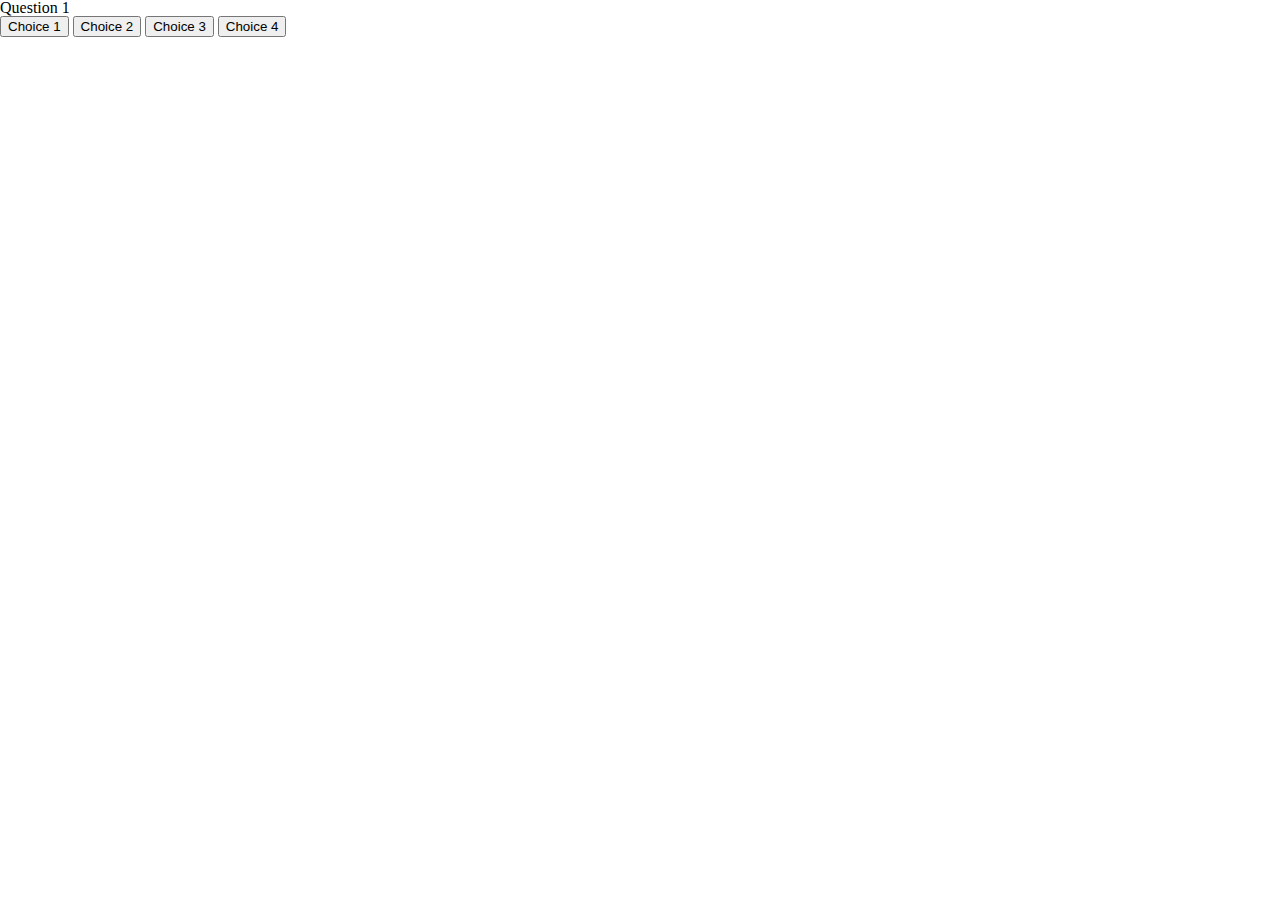
==== index.html @ aa9d2c98 "first question and timer" ====
<!DOCTYPE html>
<html lang="en">
<head>
    <meta charset="UTF-8">
    <meta http-equiv="X-UA-Compatible" content="IE=edge">
    <meta name="viewport" content="width=device-width, initial-scale=1.0">
    <title>Code Quiz</title>
    <link rel="stylesheet" href="./assets/css/reset.css">
    <link rel="stylesheet" href="./assets/css/style.css">
</head>
<body>
    <h1 class="time"></h1>
    <div class=question-contents>
        <h3>Question 1</h3>
       <button id="choice1">Choice 1</button>
       <button id="choice2">Choice 2</button>
       <button id="choice3">Choice 3</button>
       <button id="choice4">Choice 4</button> 
    </div>
    
    <script src="./js/script.js"></script>
</body>
</html>
---- assets/css/style.css ----
.time {
    position: absolute;
    left: 700px;
}
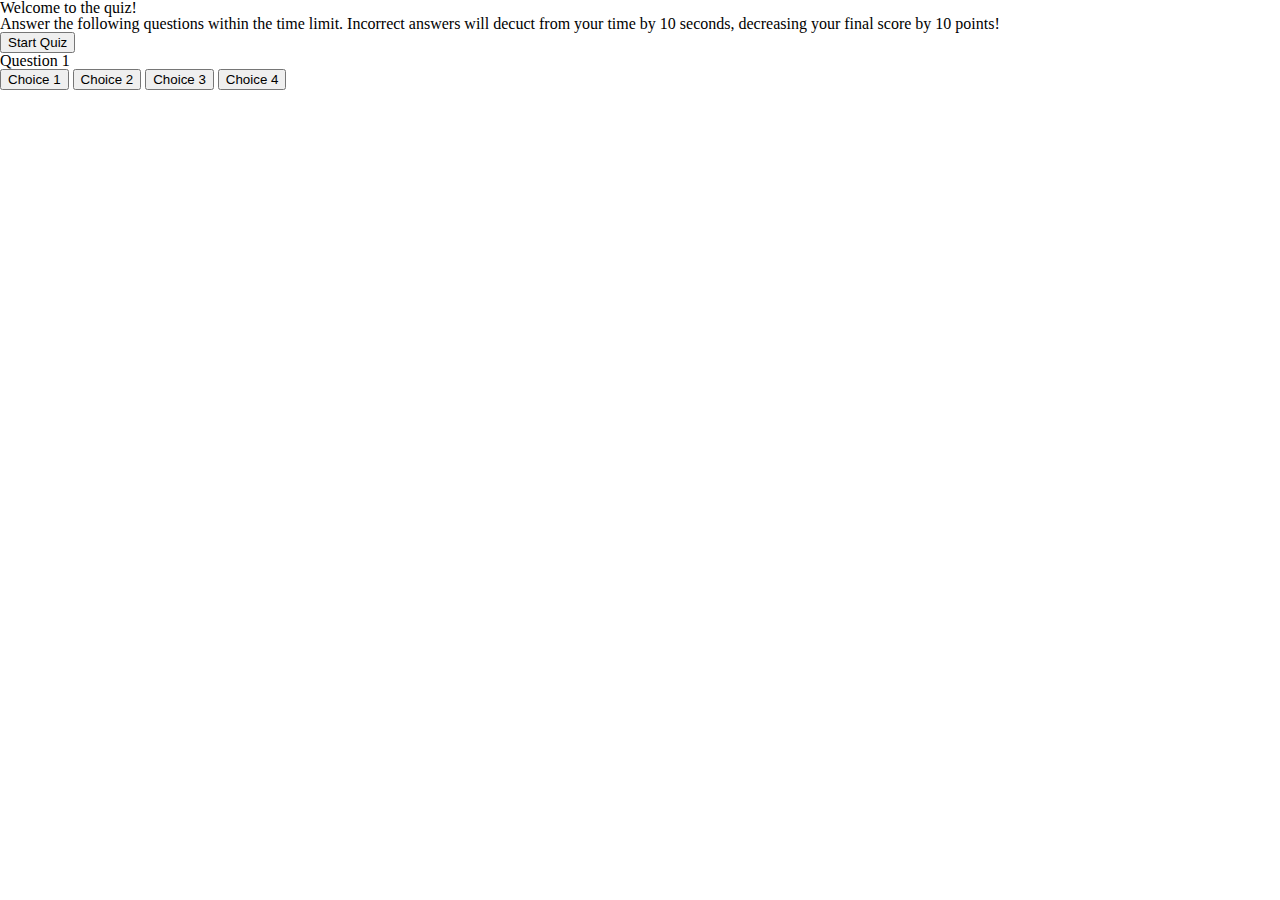
==== commit be677505: "start button" ====
--- a/index.html
+++ b/index.html
@@ -9,8 +9,13 @@
     <link rel="stylesheet" href="./assets/css/style.css">
 </head>
 <body>
-    <h1 class="time"></h1>
-    <div class=question-contents>
+    <div class="welcome-page" state="visible">
+        <h1>Welcome to the quiz!</h1>
+        <p>Answer the following questions within the time limit. Incorrect answers will decuct from your time by 10 seconds, decreasing your final score by 10 points!</p>
+        <button id="start">Start Quiz</button>
+    </div>
+    <h2 class="time"></h2>
+    <div class=question-contents state="hidden">
         <h3>Question 1</h3>
        <button id="choice1">Choice 1</button>
        <button id="choice2">Choice 2</button>
--- a/assets/css/style.css
+++ b/assets/css/style.css
@@ -1,4 +1,4 @@
-.time {
+/* .time {
     position: absolute;
     left: 700px;
-}+} */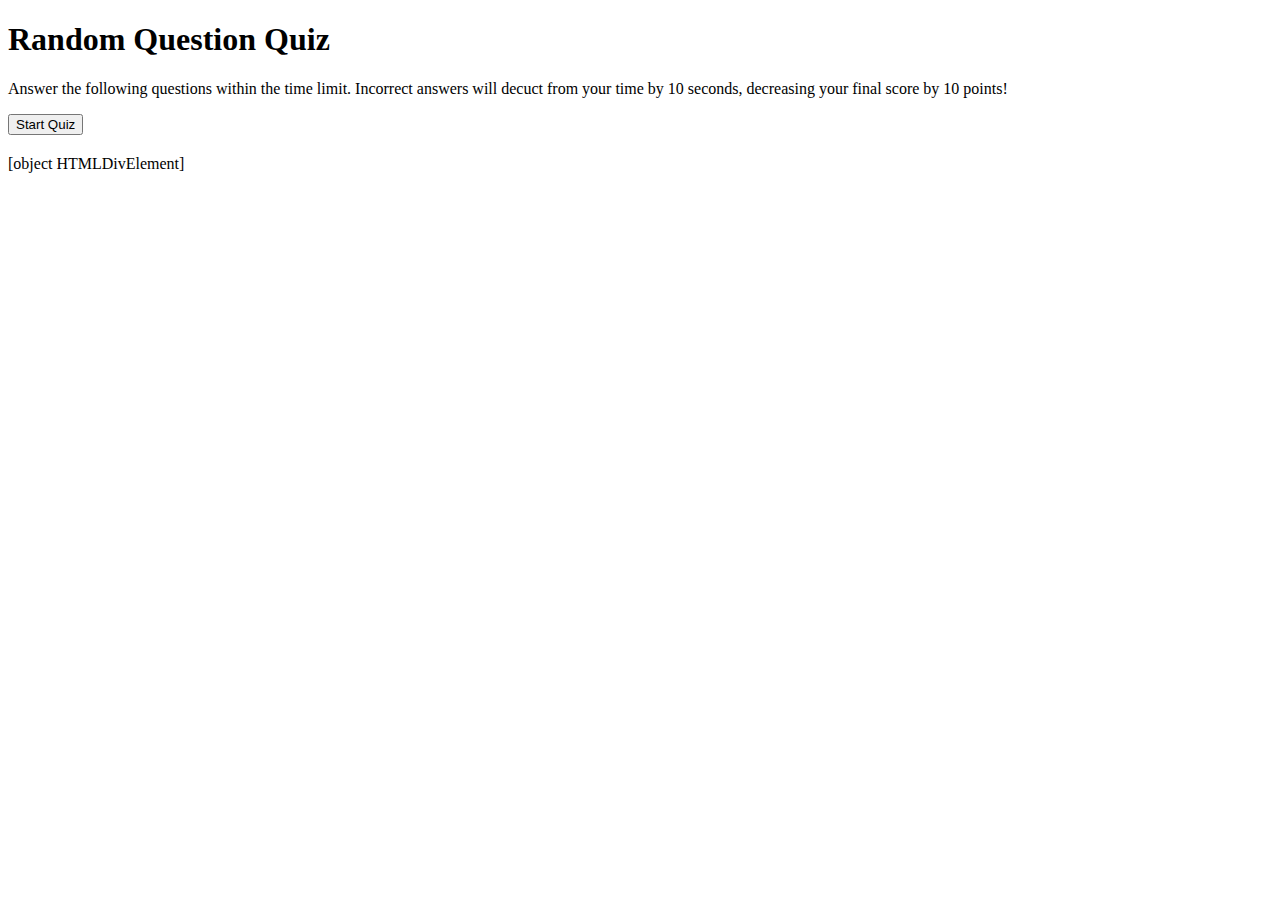
==== commit 4b5197d5: "major changes" ====
--- a/index.html
+++ b/index.html
@@ -5,23 +5,22 @@
     <meta http-equiv="X-UA-Compatible" content="IE=edge">
     <meta name="viewport" content="width=device-width, initial-scale=1.0">
     <title>Code Quiz</title>
-    <link rel="stylesheet" href="./assets/css/reset.css">
+    <!-- <link rel="stylesheet" href="./assets/css/reset.css"> -->
     <link rel="stylesheet" href="./assets/css/style.css">
 </head>
 <body>
-    <div class="welcome-page" state="visible">
-        <h1>Welcome to the quiz!</h1>
+    <header class="welcome-page">
+        <h1>Random Question Quiz</h1>
         <p>Answer the following questions within the time limit. Incorrect answers will decuct from your time by 10 seconds, decreasing your final score by 10 points!</p>
-        <button id="start">Start Quiz</button>
+        <button onclick="style.display='none'" id="start">Start Quiz</button>
+    </header>
+    <h2 class="time"></h2>
+    <div class=question-contents>
+        <div id="question"></div>
+        <div id="answer-choices"></div>
     </div>
-    <h2 class="time"></h2>
-    <div class=question-contents state="hidden">
-        <h3>Question 1</h3>
-       <button id="choice1">Choice 1</button>
-       <button id="choice2">Choice 2</button>
-       <button id="choice3">Choice 3</button>
-       <button id="choice4">Choice 4</button> 
-    </div>
+    <div id="game-over-message"></div>
+    <div id="userInput"></div>
     
     <script src="./js/script.js"></script>
 </body>
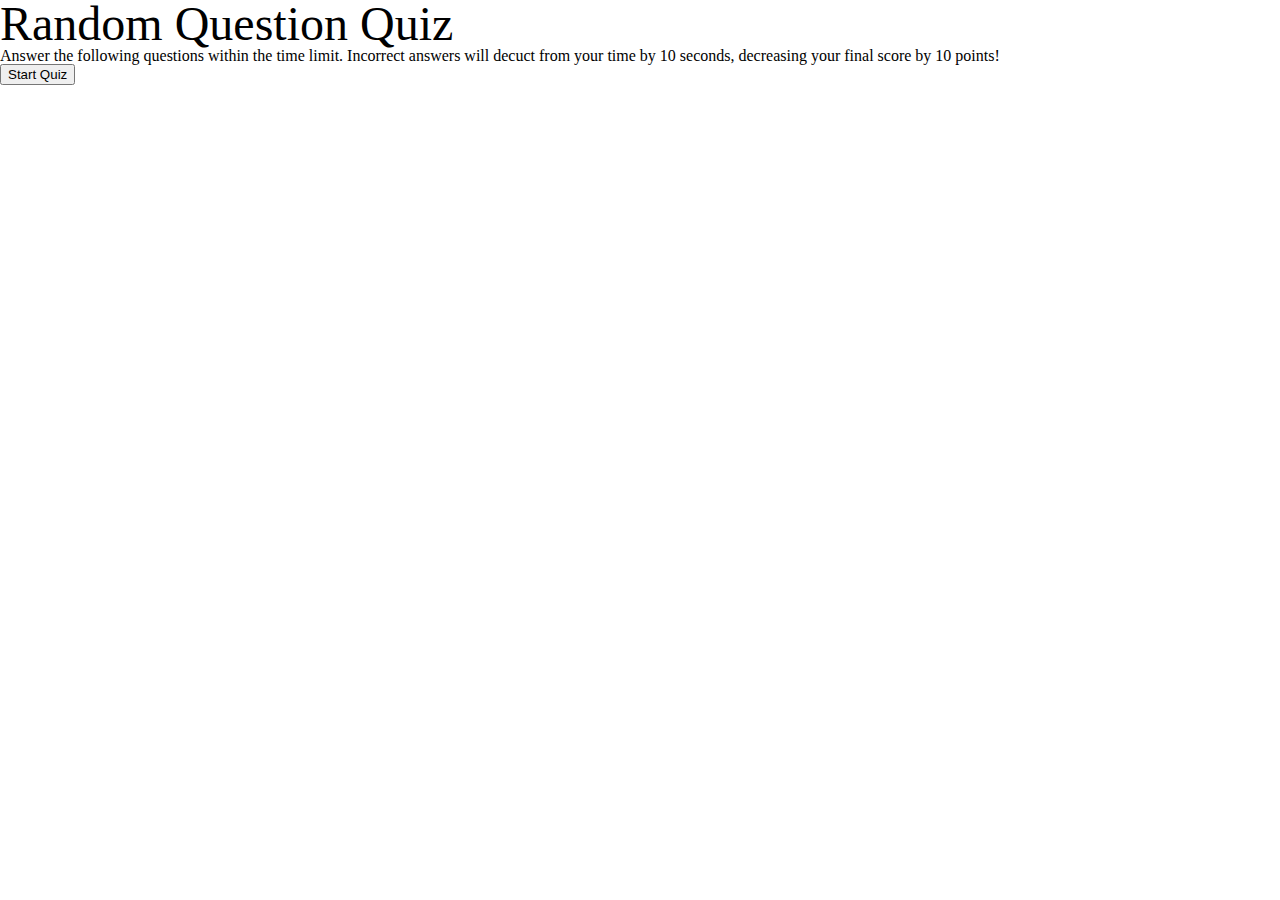
==== commit cc585361: "add timer &  highscore input box" ====
--- a/index.html
+++ b/index.html
@@ -5,7 +5,7 @@
     <meta http-equiv="X-UA-Compatible" content="IE=edge">
     <meta name="viewport" content="width=device-width, initial-scale=1.0">
     <title>Code Quiz</title>
-    <!-- <link rel="stylesheet" href="./assets/css/reset.css"> -->
+    <link rel="stylesheet" href="./assets/css/reset.css">
     <link rel="stylesheet" href="./assets/css/style.css">
 </head>
 <body>
--- a/assets/css/style.css
+++ b/assets/css/style.css
@@ -1,4 +1,8 @@
 /* .time {
     position: absolute;
     left: 700px;
-} */+} */
+
+h1 {
+    font-size: 3em;
+}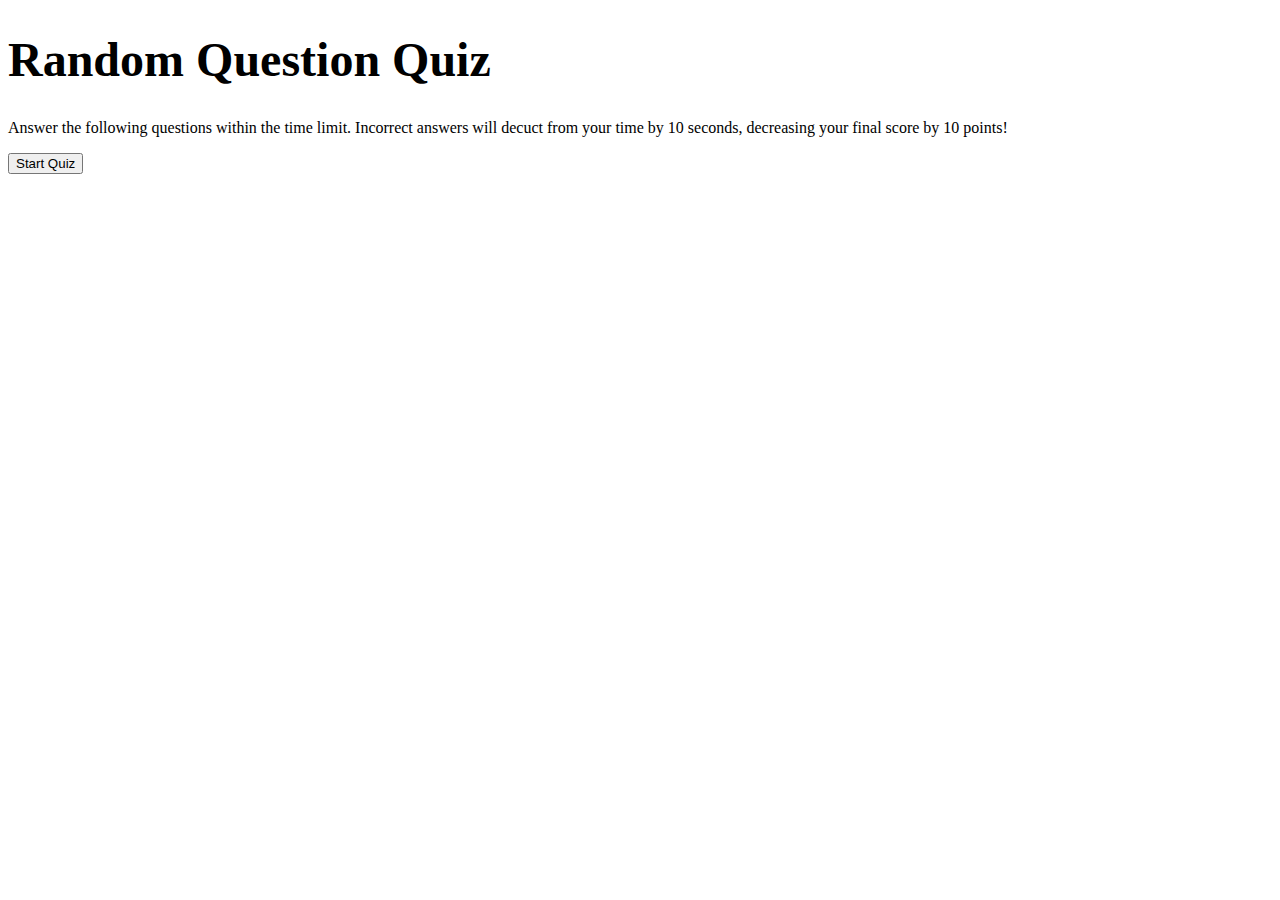
==== commit a92aa020: "changes to saveInitials & JSON" ====
--- a/index.html
+++ b/index.html
@@ -5,7 +5,7 @@
     <meta http-equiv="X-UA-Compatible" content="IE=edge">
     <meta name="viewport" content="width=device-width, initial-scale=1.0">
     <title>Code Quiz</title>
-    <link rel="stylesheet" href="./assets/css/reset.css">
+    <!-- <link rel="stylesheet" href="./assets/css/reset.css"> -->
     <link rel="stylesheet" href="./assets/css/style.css">
 </head>
 <body>
@@ -21,6 +21,10 @@
     </div>
     <div id="game-over-message"></div>
     <div id="userInput"></div>
+    <!-- <div class="highscores-container">
+        <h3><underline>Highscores:</underline> <span id="highscores"></span></h3>
+        <p>Initials:</p>
+    </div> -->
     
     <script src="./js/script.js"></script>
 </body>
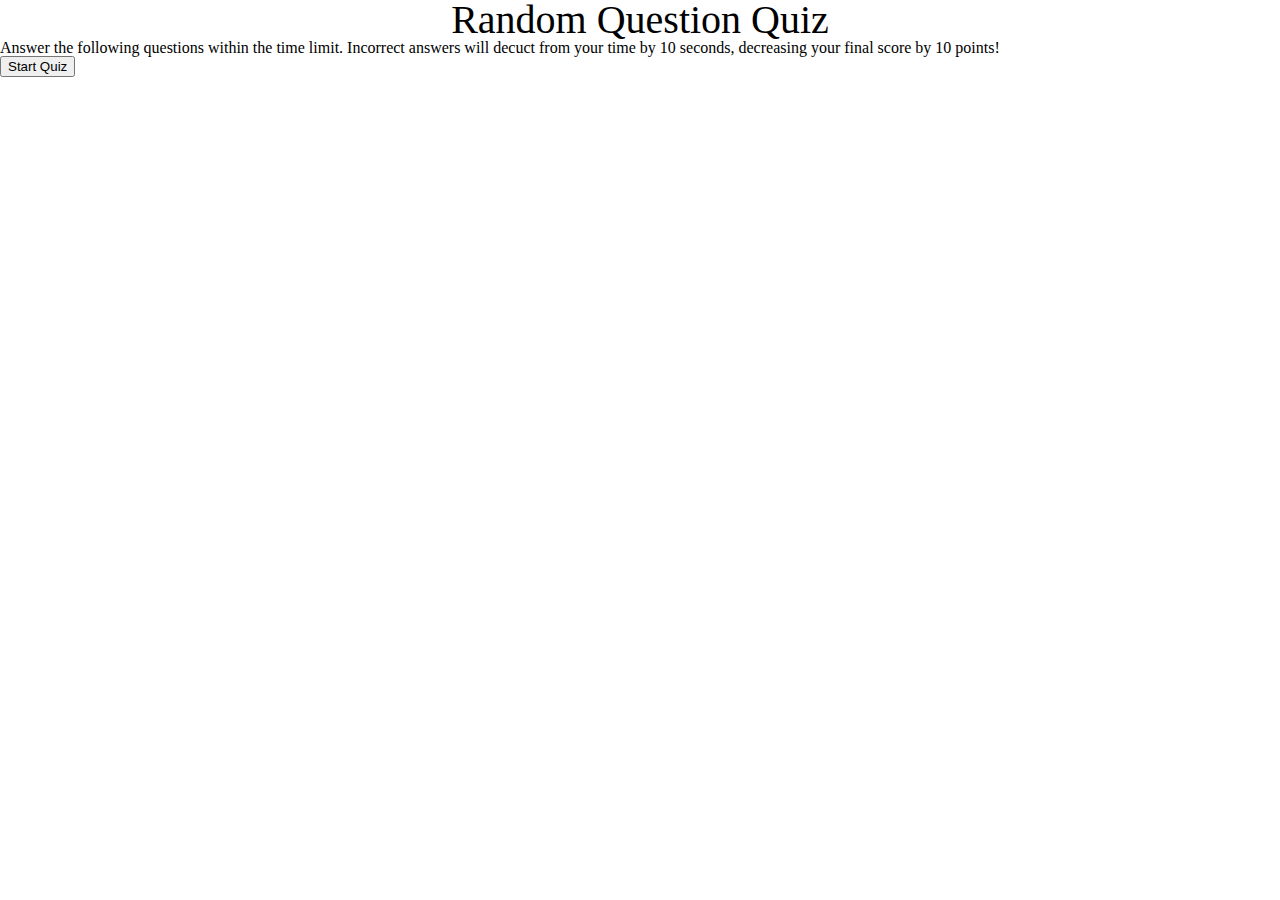
==== commit d632e6e9: "highscores working, beginning style changes" ====
--- a/index.html
+++ b/index.html
@@ -5,7 +5,7 @@
     <meta http-equiv="X-UA-Compatible" content="IE=edge">
     <meta name="viewport" content="width=device-width, initial-scale=1.0">
     <title>Code Quiz</title>
-    <!-- <link rel="stylesheet" href="./assets/css/reset.css"> -->
+    <link rel="stylesheet" href="./assets/css/reset.css">
     <link rel="stylesheet" href="./assets/css/style.css">
 </head>
 <body>
@@ -14,13 +14,17 @@
         <p>Answer the following questions within the time limit. Incorrect answers will decuct from your time by 10 seconds, decreasing your final score by 10 points!</p>
         <button onclick="style.display='none'" id="start">Start Quiz</button>
     </header>
-    <h2 class="time"></h2>
+    <body>
+         <h2 class="time"></h2>
     <div class=question-contents>
         <div id="question"></div>
         <div id="answer-choices"></div>
     </div>
     <div id="game-over-message"></div>
     <div id="userInput"></div>
+    <div id="highscores"></div>
+    </body>
+   
     <!-- <div class="highscores-container">
         <h3><underline>Highscores:</underline> <span id="highscores"></span></h3>
         <p>Initials:</p>
--- a/assets/css/style.css
+++ b/assets/css/style.css
@@ -1,8 +1,10 @@
-/* .time {
-    position: absolute;
-    left: 700px;
-} */
+/* universal selector not working */
 
+header {
+    font-family:Georgia, 'Times New Roman', Times, serif
+}
 h1 {
-    font-size: 3em;
+    font-size: 40px;
+    display: flex;
+    justify-content: center;
 }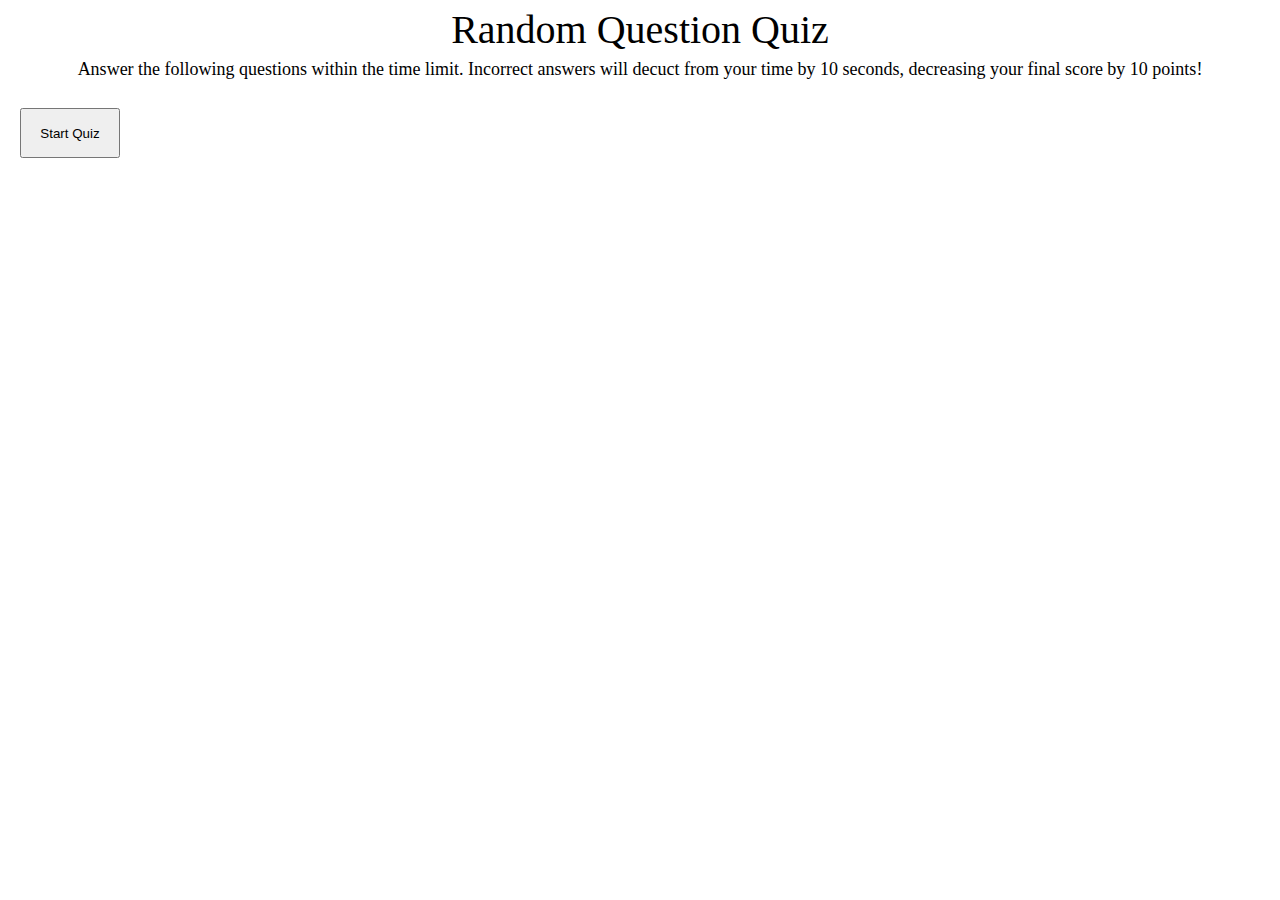
==== commit 24e71c4f: "CSS updates" ====
--- a/index.html
+++ b/index.html
@@ -12,9 +12,8 @@
     <header class="welcome-page">
         <h1>Random Question Quiz</h1>
         <p>Answer the following questions within the time limit. Incorrect answers will decuct from your time by 10 seconds, decreasing your final score by 10 points!</p>
-        <button onclick="style.display='none'" id="start">Start Quiz</button>
+        <button onclick="style.display='none'" id="start" >Start Quiz</button>
     </header>
-    <body>
          <h2 class="time"></h2>
     <div class=question-contents>
         <div id="question"></div>
@@ -23,7 +22,6 @@
     <div id="game-over-message"></div>
     <div id="userInput"></div>
     <div id="highscores"></div>
-    </body>
    
     <!-- <div class="highscores-container">
         <h3><underline>Highscores:</underline> <span id="highscores"></span></h3>
--- a/assets/css/style.css
+++ b/assets/css/style.css
@@ -1,10 +1,53 @@
 /* universal selector not working */
 
-header {
+body {
     font-family:Georgia, 'Times New Roman', Times, serif
 }
+
 h1 {
     font-size: 40px;
     display: flex;
     justify-content: center;
-}+    margin: 10px 0 10px 0;
+}
+
+p {
+    font-size: 18px;
+    display: flex;
+    justify-content: center;
+    margin: 10px 10px 10px 10px;
+}
+
+#start {
+    height: 50px;
+    width: 100px;
+    margin: 20px;
+}
+
+h2 {
+    display: flex;
+    justify-content: center;
+    margin: -100px 0px 10px 0px;
+    font-size: 35px;
+}
+
+.question-contents {
+    display: flex;
+    flex-direction: column;
+    text-align: center;
+    /* justify-content: center; */
+    margin: 20px;
+    font-size: 24px;
+}
+
+#game-over-message {
+    display: flex;
+    justify-content: center;
+    font-size: 24px;
+}
+
+#userInput {
+    display: flex;
+    justify-content: center;
+    margin: 20px;
+}
